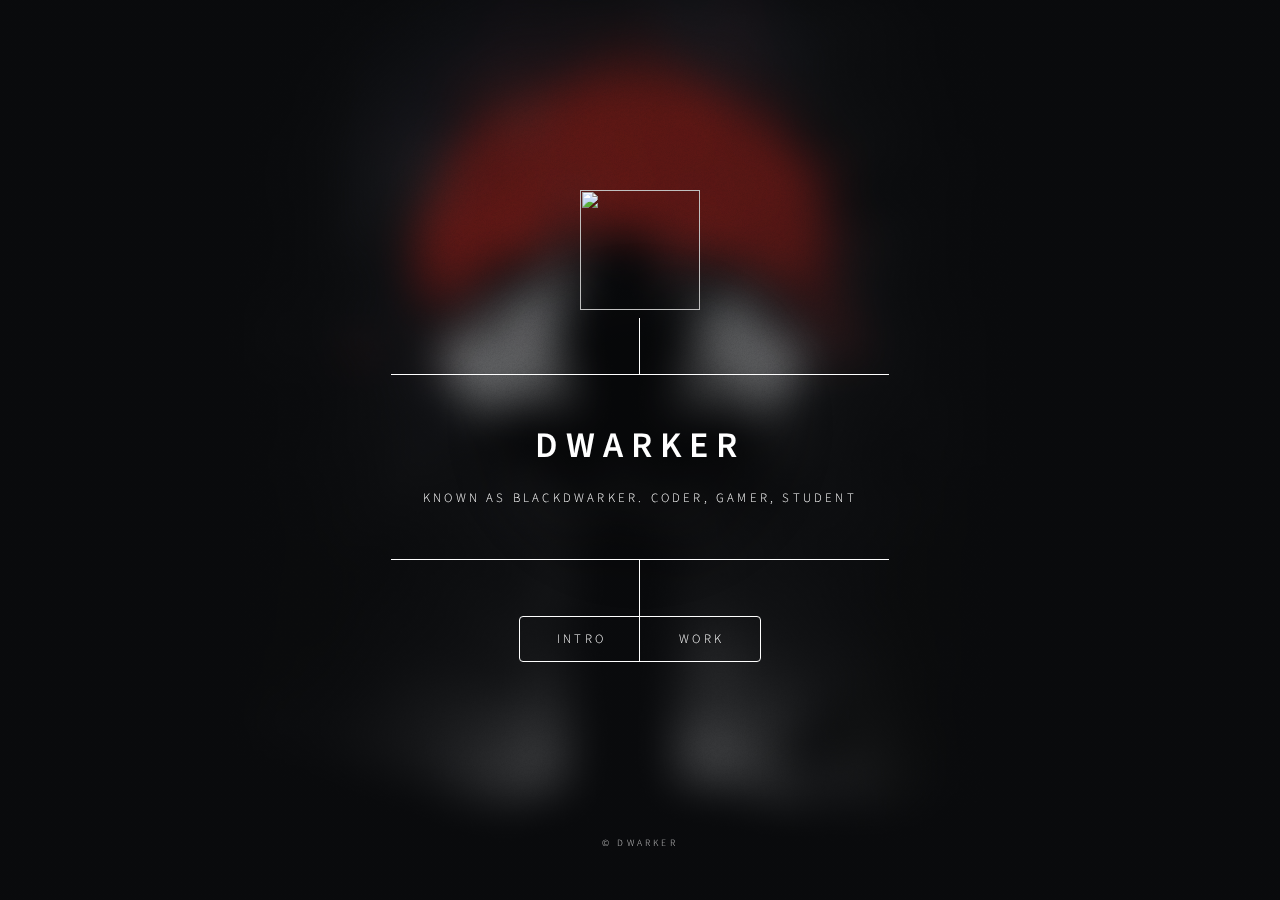
==== index.html @ 00e6f603 "init" ====
<!DOCTYPE HTML>
<!--
	Dimension by HTML5 UP
	html5up.net | @ajlkn
	Free for personal and commercial use under the CCA 3.0 license (html5up.net/license)
-->
<html>
	<head>
		<title>Dimension by HTML5 UP</title>
		<meta charset="utf-8" />
		<meta name="viewport" content="width=device-width, initial-scale=1, user-scalable=no" />
		<link rel="stylesheet" href="assets/css/main.css" />
		<noscript><link rel="stylesheet" href="assets/css/noscript.css" /></noscript>
	</head>
	<body class="is-preload">

		<!-- Wrapper -->
			<div id="wrapper">

				<!-- Header -->
					<header id="header">
						<div class="logo">
							<img src="images/logo.png" width="120"height="120">
						</div>
						<div class="content">
							<div class="inner">
								<h1>Dwarker</h1>
								<p>Known as BlackDwarker. Coder, Gamer, Student</p>
							</div>
						</div>
						<nav>
							<ul>
								<li><a href="#intro">Intro</a></li>
								<li><a href="#work">Work</a></li>
								<!--<li><a href="#elements">Elements</a></li>-->
							</ul>
						</nav>
					</header>

				<!-- Main -->
					<div id="main">

						<!-- Intro -->
							<article id="intro">
								<h2 class="major">Intro</h2>
								<p>Hello and welcome to my website, I am Dwarker, also known as BlackDwarker, I like to code and I like to do gaming. By the way, check out my <a href="#work">awesome work</a>.</p>
							</article>

						<!-- Work -->
							<article id="work">
								<h2 class="major">Work</h2>
								<p>You can find all of my projects at my <a href="https://github.com/bdwarker">github profile.</a></p>
							</article>

						<!-- Elements -->
							<article id="elements">
								<h2 class="major">Elements</h2>

								<section>
									<h3 class="major">Text</h3>
									<p>This is <b>bold</b> and this is <strong>strong</strong>. This is <i>italic</i> and this is <em>emphasized</em>.
									This is <sup>superscript</sup> text and this is <sub>subscript</sub> text.
									This is <u>underlined</u> and this is code: <code>for (;;) { ... }</code>. Finally, <a href="#">this is a link</a>.</p>
									<hr />
									<h2>Heading Level 2</h2>
									<h3>Heading Level 3</h3>
									<h4>Heading Level 4</h4>
									<h5>Heading Level 5</h5>
									<h6>Heading Level 6</h6>
									<hr />
									<h4>Blockquote</h4>
									<blockquote>Fringilla nisl. Donec accumsan interdum nisi, quis tincidunt felis sagittis eget tempus euismod. Vestibulum ante ipsum primis in faucibus vestibulum. Blandit adipiscing eu felis iaculis volutpat ac adipiscing accumsan faucibus. Vestibulum ante ipsum primis in faucibus lorem ipsum dolor sit amet nullam adipiscing eu felis.</blockquote>
									<h4>Preformatted</h4>
									<pre><code>i = 0;

while (!deck.isInOrder()) {
    print 'Iteration ' + i;
    deck.shuffle();
    i++;
}

print 'It took ' + i + ' iterations to sort the deck.';</code></pre>
								</section>

								<section>
									<h3 class="major">Lists</h3>

									<h4>Unordered</h4>
									<ul>
										<li>Dolor pulvinar etiam.</li>
										<li>Sagittis adipiscing.</li>
										<li>Felis enim feugiat.</li>
									</ul>

									<h4>Alternate</h4>
									<ul class="alt">
										<li>Dolor pulvinar etiam.</li>
										<li>Sagittis adipiscing.</li>
										<li>Felis enim feugiat.</li>
									</ul>

									<h4>Ordered</h4>
									<ol>
										<li>Dolor pulvinar etiam.</li>
										<li>Etiam vel felis viverra.</li>
										<li>Felis enim feugiat.</li>
										<li>Dolor pulvinar etiam.</li>
										<li>Etiam vel felis lorem.</li>
										<li>Felis enim et feugiat.</li>
									</ol>
									<h4>Icons</h4>
									<ul class="icons">
										<li><a href="#" class="icon brands fa-twitter"><span class="label">Twitter</span></a></li>
										<li><a href="#" class="icon brands fa-facebook-f"><span class="label">Facebook</span></a></li>
										<li><a href="#" class="icon brands fa-instagram"><span class="label">Instagram</span></a></li>
										<li><a href="#" class="icon brands fa-github"><span class="label">Github</span></a></li>
									</ul>

									<h4>Actions</h4>
									<ul class="actions">
										<li><a href="#" class="button primary">Default</a></li>
										<li><a href="#" class="button">Default</a></li>
									</ul>
									<ul class="actions stacked">
										<li><a href="#" class="button primary">Default</a></li>
										<li><a href="#" class="button">Default</a></li>
									</ul>
								</section>

								<section>
									<h3 class="major">Table</h3>
									<h4>Default</h4>
									<div class="table-wrapper">
										<table>
											<thead>
												<tr>
													<th>Name</th>
													<th>Description</th>
													<th>Price</th>
												</tr>
											</thead>
											<tbody>
												<tr>
													<td>Item One</td>
													<td>Ante turpis integer aliquet porttitor.</td>
													<td>29.99</td>
												</tr>
												<tr>
													<td>Item Two</td>
													<td>Vis ac commodo adipiscing arcu aliquet.</td>
													<td>19.99</td>
												</tr>
												<tr>
													<td>Item Three</td>
													<td> Morbi faucibus arcu accumsan lorem.</td>
													<td>29.99</td>
												</tr>
												<tr>
													<td>Item Four</td>
													<td>Vitae integer tempus condimentum.</td>
													<td>19.99</td>
												</tr>
												<tr>
													<td>Item Five</td>
													<td>Ante turpis integer aliquet porttitor.</td>
													<td>29.99</td>
												</tr>
											</tbody>
											<tfoot>
												<tr>
													<td colspan="2"></td>
													<td>100.00</td>
												</tr>
											</tfoot>
										</table>
									</div>

									<h4>Alternate</h4>
									<div class="table-wrapper">
										<table class="alt">
											<thead>
												<tr>
													<th>Name</th>
													<th>Description</th>
													<th>Price</th>
												</tr>
											</thead>
											<tbody>
												<tr>
													<td>Item One</td>
													<td>Ante turpis integer aliquet porttitor.</td>
													<td>29.99</td>
												</tr>
												<tr>
													<td>Item Two</td>
													<td>Vis ac commodo adipiscing arcu aliquet.</td>
													<td>19.99</td>
												</tr>
												<tr>
													<td>Item Three</td>
													<td> Morbi faucibus arcu accumsan lorem.</td>
													<td>29.99</td>
												</tr>
												<tr>
													<td>Item Four</td>
													<td>Vitae integer tempus condimentum.</td>
													<td>19.99</td>
												</tr>
												<tr>
													<td>Item Five</td>
													<td>Ante turpis integer aliquet porttitor.</td>
													<td>29.99</td>
												</tr>
											</tbody>
											<tfoot>
												<tr>
													<td colspan="2"></td>
													<td>100.00</td>
												</tr>
											</tfoot>
										</table>
									</div>
								</section>

								<section>
									<h3 class="major">Buttons</h3>
									<ul class="actions">
										<li><a href="#" class="button primary">Primary</a></li>
										<li><a href="#" class="button">Default</a></li>
									</ul>
									<ul class="actions">
										<li><a href="#" class="button">Default</a></li>
										<li><a href="#" class="button small">Small</a></li>
									</ul>
									<ul class="actions">
										<li><a href="#" class="button primary icon solid fa-download">Icon</a></li>
										<li><a href="#" class="button icon solid fa-download">Icon</a></li>
									</ul>
									<ul class="actions">
										<li><span class="button primary disabled">Disabled</span></li>
										<li><span class="button disabled">Disabled</span></li>
									</ul>
								</section>

								<section>
									<h3 class="major">Form</h3>
									<form method="post" action="#">
										<div class="fields">
											<div class="field half">
												<label for="demo-name">Name</label>
												<input type="text" name="demo-name" id="demo-name" value="" placeholder="Jane Doe" />
											</div>
											<div class="field half">
												<label for="demo-email">Email</label>
												<input type="email" name="demo-email" id="demo-email" value="" placeholder="jane@untitled.tld" />
											</div>
											<div class="field">
												<label for="demo-category">Category</label>
												<select name="demo-category" id="demo-category">
													<option value="">-</option>
													<option value="1">Manufacturing</option>
													<option value="1">Shipping</option>
													<option value="1">Administration</option>
													<option value="1">Human Resources</option>
												</select>
											</div>
											<div class="field half">
												<input type="radio" id="demo-priority-low" name="demo-priority" checked>
												<label for="demo-priority-low">Low</label>
											</div>
											<div class="field half">
												<input type="radio" id="demo-priority-high" name="demo-priority">
												<label for="demo-priority-high">High</label>
											</div>
											<div class="field half">
												<input type="checkbox" id="demo-copy" name="demo-copy">
												<label for="demo-copy">Email me a copy</label>
											</div>
											<div class="field half">
												<input type="checkbox" id="demo-human" name="demo-human" checked>
												<label for="demo-human">Not a robot</label>
											</div>
											<div class="field">
												<label for="demo-message">Message</label>
												<textarea name="demo-message" id="demo-message" placeholder="Enter your message" rows="6"></textarea>
											</div>
										</div>
										<ul class="actions">
											<li><input type="submit" value="Send Message" class="primary" /></li>
											<li><input type="reset" value="Reset" /></li>
										</ul>
									</form>
								</section>

							</article>

					</div>

				<!-- Footer -->
					<footer id="footer">
						<p class="copyright">&copy; Dwarker</p>
					</footer>

			</div>

		<!-- BG -->
			<div id="bg"></div>

		<!-- Scripts -->
			<script src="assets/js/jquery.min.js"></script>
			<script src="assets/js/browser.min.js"></script>
			<script src="assets/js/breakpoints.min.js"></script>
			<script src="assets/js/util.js"></script>
			<script src="assets/js/main.js"></script>

	</body>
</html>
---- assets/css/main.css ----
@import url(fontawesome-all.min.css);
@import url("https://fonts.googleapis.com/css?family=Source+Sans+Pro:300italic,600italic,300,600");

/*
	Dimension by HTML5 UP
	html5up.net | @ajlkn
	Free for personal and commercial use under the CCA 3.0 license (html5up.net/license)
*/

html, body, div, span, applet, object,
iframe, h1, h2, h3, h4, h5, h6, p, blockquote,
pre, a, abbr, acronym, address, big, cite,
code, del, dfn, em, img, ins, kbd, q, s, samp,
small, strike, strong, sub, sup, tt, var, b,
u, i, center, dl, dt, dd, ol, ul, li, fieldset,
form, label, legend, table, caption, tbody,
tfoot, thead, tr, th, td, article, aside,
canvas, details, embed, figure, figcaption,
footer, header, hgroup, menu, nav, output, ruby,
section, summary, time, mark, audio, video {
	margin: 0;
	padding: 0;
	border: 0;
	font-size: 100%;
	font: inherit;
	vertical-align: baseline;}

article, aside, details, figcaption, figure,
footer, header, hgroup, menu, nav, section {
	display: block;}

body {
	line-height: 1;
}

ol, ul {
	list-style: none;
}

blockquote, q {
	quotes: none;
}

	blockquote:before, blockquote:after, q:before, q:after {
		content: '';
		content: none;
	}

table {
	border-collapse: collapse;
	border-spacing: 0;
}

body {
	-webkit-text-size-adjust: none;
}

mark {
	background-color: transparent;
	color: inherit;
}

input::-moz-focus-inner {
	border: 0;
	padding: 0;
}

input, select, textarea {
	-moz-appearance: none;
	-webkit-appearance: none;
	-ms-appearance: none;
	appearance: none;
}

/* Basic */

	@-ms-viewport {
		width: device-width;
	}

	@media screen and (max-width: 480px) {

		html, body {
			min-width: 320px;
		}

	}

	html {
		box-sizing: border-box;
	}

	*, *:before, *:after {
		box-sizing: inherit;
	}

	body {
		background: #1b1f22;
	}

		body.is-preload *, body.is-preload *:before, body.is-preload *:after {
			-moz-animation: none !important;
			-webkit-animation: none !important;
			-ms-animation: none !important;
			animation: none !important;
			-moz-transition: none !important;
			-webkit-transition: none !important;
			-ms-transition: none !important;
			transition: none !important;
		}

/* Type */

	html {
		font-size: 16pt;
	}

		@media screen and (max-width: 1680px) {

			html {
				font-size: 12pt;
			}

		}

		@media screen and (max-width: 736px) {

			html {
				font-size: 11pt;
			}

		}

		@media screen and (max-width: 360px) {

			html {
				font-size: 10pt;
			}

		}

	body, input, select, textarea {
		color: #ffffff;
		font-family: "Source Sans Pro", sans-serif;
		font-weight: 300;
		font-size: 1rem;
		line-height: 1.65;
	}

	a {
		-moz-transition: color 0.2s ease-in-out, background-color 0.2s ease-in-out, border-bottom-color 0.2s ease-in-out;
		-webkit-transition: color 0.2s ease-in-out, background-color 0.2s ease-in-out, border-bottom-color 0.2s ease-in-out;
		-ms-transition: color 0.2s ease-in-out, background-color 0.2s ease-in-out, border-bottom-color 0.2s ease-in-out;
		transition: color 0.2s ease-in-out, background-color 0.2s ease-in-out, border-bottom-color 0.2s ease-in-out;
		border-bottom: dotted 1px rgba(255, 255, 255, 0.5);
		text-decoration: none;
		color: inherit;
	}

		a:hover {
			border-bottom-color: transparent;
		}

	strong, b {
		color: #ffffff;
		font-weight: 600;
	}

	em, i {
		font-style: italic;
	}

	p {
		margin: 0 0 2rem 0;
	}

	h1, h2, h3, h4, h5, h6 {
		color: #ffffff;
		font-weight: 600;
		line-height: 1.5;
		margin: 0 0 1rem 0;
		text-transform: uppercase;
		letter-spacing: 0.2rem;
	}

		h1 a, h2 a, h3 a, h4 a, h5 a, h6 a {
			color: inherit;
			text-decoration: none;
		}

		h1.major, h2.major, h3.major, h4.major, h5.major, h6.major {
			border-bottom: solid 1px #ffffff;
			width: -moz-max-content;
			width: -webkit-max-content;
			width: -ms-max-content;
			width: max-content;
			padding-bottom: 0.5rem;
			margin: 0 0 2rem 0;
		}

	h1 {
		font-size: 2.25rem;
		line-height: 1.3;
		letter-spacing: 0.5rem;
	}

	h2 {
		font-size: 1.5rem;
		line-height: 1.4;
		letter-spacing: 0.5rem;
	}

	h3 {
		font-size: 1rem;
	}

	h4 {
		font-size: 0.8rem;
	}

	h5 {
		font-size: 0.7rem;
	}

	h6 {
		font-size: 0.6rem;
	}

	@media screen and (max-width: 736px) {

		h1 {
			font-size: 1.75rem;
			line-height: 1.4;
		}

		h2 {
			font-size: 1.25em;
			line-height: 1.5;
		}

	}

	sub {
		font-size: 0.8rem;
		position: relative;
		top: 0.5rem;
	}

	sup {
		font-size: 0.8rem;
		position: relative;
		top: -0.5rem;
	}

	blockquote {
		border-left: solid 4px #ffffff;
		font-style: italic;
		margin: 0 0 2rem 0;
		padding: 0.5rem 0 0.5rem 2rem;
	}

	code {
		background: rgba(255, 255, 255, 0.075);
		border-radius: 4px;
		font-family: "Courier New", monospace;
		font-size: 0.9rem;
		margin: 0 0.25rem;
		padding: 0.25rem 0.65rem;
	}

	pre {
		-webkit-overflow-scrolling: touch;
		font-family: "Courier New", monospace;
		font-size: 0.9rem;
		margin: 0 0 2rem 0;
	}

		pre code {
			display: block;
			line-height: 1.75;
			padding: 1rem 1.5rem;
			overflow-x: auto;
		}

	hr {
		border: 0;
		border-bottom: solid 1px #ffffff;
		margin: 2.75rem 0;
	}

	.align-left {
		text-align: left;
	}

	.align-center {
		text-align: center;
	}

	.align-right {
		text-align: right;
	}

/* Form */

	form {
		margin: 0 0 2rem 0;
	}

		form > :last-child {
			margin-bottom: 0;
		}

		form > .fields {
			display: -moz-flex;
			display: -webkit-flex;
			display: -ms-flex;
			display: flex;
			-moz-flex-wrap: wrap;
			-webkit-flex-wrap: wrap;
			-ms-flex-wrap: wrap;
			flex-wrap: wrap;
			width: calc(100% + 3rem);
			margin: -1.5rem 0 2rem -1.5rem;
		}

			form > .fields > .field {
				-moz-flex-grow: 0;
				-webkit-flex-grow: 0;
				-ms-flex-grow: 0;
				flex-grow: 0;
				-moz-flex-shrink: 0;
				-webkit-flex-shrink: 0;
				-ms-flex-shrink: 0;
				flex-shrink: 0;
				padding: 1.5rem 0 0 1.5rem;
				width: calc(100% - 1.5rem);
			}

				form > .fields > .field.half {
					width: calc(50% - 0.75rem);
				}

				form > .fields > .field.third {
					width: calc(100%/3 - 0.5rem);
				}

				form > .fields > .field.quarter {
					width: calc(25% - 0.375rem);
				}

		@media screen and (max-width: 480px) {

			form > .fields {
				width: calc(100% + 3rem);
				margin: -1.5rem 0 2rem -1.5rem;
			}

				form > .fields > .field {
					padding: 1.5rem 0 0 1.5rem;
					width: calc(100% - 1.5rem);
				}

					form > .fields > .field.half {
						width: calc(100% - 1.5rem);
					}

					form > .fields > .field.third {
						width: calc(100% - 1.5rem);
					}

					form > .fields > .field.quarter {
						width: calc(100% - 1.5rem);
					}

		}

	label {
		color: #ffffff;
		display: block;
		font-size: 0.8rem;
		font-weight: 300;
		letter-spacing: 0.2rem;
		line-height: 1.5;
		margin: 0 0 1rem 0;
		text-transform: uppercase;
	}

	input[type="text"],
	input[type="password"],
	input[type="email"],
	input[type="tel"],
	select,
	textarea {
		-moz-appearance: none;
		-webkit-appearance: none;
		-ms-appearance: none;
		appearance: none;
		-moz-transition: border-color 0.2s ease-in-out, box-shadow 0.2s ease-in-out, background-color 0.2s ease-in-out;
		-webkit-transition: border-color 0.2s ease-in-out, box-shadow 0.2s ease-in-out, background-color 0.2s ease-in-out;
		-ms-transition: border-color 0.2s ease-in-out, box-shadow 0.2s ease-in-out, background-color 0.2s ease-in-out;
		transition: border-color 0.2s ease-in-out, box-shadow 0.2s ease-in-out, background-color 0.2s ease-in-out;
		background-color: transparent;
		border-radius: 4px;
		border: solid 1px #ffffff;
		color: inherit;
		display: block;
		outline: 0;
		padding: 0 1rem;
		text-decoration: none;
		width: 100%;
	}

		input[type="text"]:invalid,
		input[type="password"]:invalid,
		input[type="email"]:invalid,
		input[type="tel"]:invalid,
		select:invalid,
		textarea:invalid {
			box-shadow: none;
		}

		input[type="text"]:focus,
		input[type="password"]:focus,
		input[type="email"]:focus,
		input[type="tel"]:focus,
		select:focus,
		textarea:focus {
			background: rgba(255, 255, 255, 0.075);
			border-color: #ffffff;
			box-shadow: 0 0 0 1px #ffffff;
		}

	select {
		background-image: url("data:image/svg+xml;charset=utf8,%3Csvg xmlns='http://www.w3.org/2000/svg' width='40' height='40' preserveAspectRatio='none' viewBox='0 0 40 40'%3E%3Cpath d='M9.4,12.3l10.4,10.4l10.4-10.4c0.2-0.2,0.5-0.4,0.9-0.4c0.3,0,0.6,0.1,0.9,0.4l3.3,3.3c0.2,0.2,0.4,0.5,0.4,0.9 c0,0.4-0.1,0.6-0.4,0.9L20.7,31.9c-0.2,0.2-0.5,0.4-0.9,0.4c-0.3,0-0.6-0.1-0.9-0.4L4.3,17.3c-0.2-0.2-0.4-0.5-0.4-0.9 c0-0.4,0.1-0.6,0.4-0.9l3.3-3.3c0.2-0.2,0.5-0.4,0.9-0.4S9.1,12.1,9.4,12.3z' fill='%23ffffff' /%3E%3C/svg%3E");
		background-size: 1.25rem;
		background-repeat: no-repeat;
		background-position: calc(100% - 1rem) center;
		height: 2.75rem;
		padding-right: 2.75rem;
		text-overflow: ellipsis;
	}

		select option {
			color: #ffffff;
			background: #1b1f22;
		}

		select:focus::-ms-value {
			background-color: transparent;
		}

		select::-ms-expand {
			display: none;
		}

	input[type="text"],
	input[type="password"],
	input[type="email"],
	select {
		height: 2.75rem;
	}

	textarea {
		padding: 0.75rem 1rem;
	}

	input[type="checkbox"],
	input[type="radio"] {
		-moz-appearance: none;
		-webkit-appearance: none;
		-ms-appearance: none;
		appearance: none;
		display: block;
		float: left;
		margin-right: -2rem;
		opacity: 0;
		width: 1rem;
		z-index: -1;
	}

		input[type="checkbox"] + label,
		input[type="radio"] + label {
			text-decoration: none;
			-moz-user-select: none;
			-webkit-user-select: none;
			-ms-user-select: none;
			user-select: none;
			color: #ffffff;
			cursor: pointer;
			display: inline-block;
			font-size: 0.8rem;
			font-weight: 300;
			margin: 0 0 0.5rem 0;
			padding-left: 2.65rem;
			padding-right: 0.75rem;
			position: relative;
		}

			input[type="checkbox"] + label:before,
			input[type="radio"] + label:before {
				-moz-osx-font-smoothing: grayscale;
				-webkit-font-smoothing: antialiased;
				display: inline-block;
				font-style: normal;
				font-variant: normal;
				text-rendering: auto;
				line-height: 1;
				text-transform: none !important;
				font-family: 'Font Awesome 5 Free';
				font-weight: 900;
			}

			input[type="checkbox"] + label:before,
			input[type="radio"] + label:before {
				-moz-transition: border-color 0.2s ease-in-out, box-shadow 0.2s ease-in-out, background-color 0.2s ease-in-out;
				-webkit-transition: border-color 0.2s ease-in-out, box-shadow 0.2s ease-in-out, background-color 0.2s ease-in-out;
				-ms-transition: border-color 0.2s ease-in-out, box-shadow 0.2s ease-in-out, background-color 0.2s ease-in-out;
				transition: border-color 0.2s ease-in-out, box-shadow 0.2s ease-in-out, background-color 0.2s ease-in-out;
				border-radius: 4px;
				border: solid 1px #ffffff;
				content: '';
				display: inline-block;
				height: 1.65rem;
				left: 0;
				line-height: 1.65rem;
				position: absolute;
				text-align: center;
				top: -0.15rem;
				width: 1.65rem;
			}

		input[type="checkbox"]:checked + label:before,
		input[type="radio"]:checked + label:before {
			background: #ffffff !important;
			border-color: #ffffff !important;
			color: #1b1f22;
			content: '\f00c';
		}

		input[type="checkbox"]:focus + label:before,
		input[type="radio"]:focus + label:before {
			background: rgba(255, 255, 255, 0.075);
			border-color: #ffffff;
			box-shadow: 0 0 0 1px #ffffff;
		}

	input[type="checkbox"] + label:before {
		border-radius: 4px;
	}

	input[type="radio"] + label:before {
		border-radius: 100%;
	}

	::-webkit-input-placeholder {
		color: rgba(255, 255, 255, 0.5) !important;
		opacity: 1.0;
	}

	:-moz-placeholder {
		color: rgba(255, 255, 255, 0.5) !important;
		opacity: 1.0;
	}

	::-moz-placeholder {
		color: rgba(255, 255, 255, 0.5) !important;
		opacity: 1.0;
	}

	:-ms-input-placeholder {
		color: rgba(255, 255, 255, 0.5) !important;
		opacity: 1.0;
	}

	.formerize-placeholder {
		color: rgba(255, 255, 255, 0.5) !important;
		opacity: 1.0;
	}

/* Box */

	.box {
		border-radius: 4px;
		border: solid 1px #ffffff;
		margin-bottom: 2rem;
		padding: 1.5em;
	}

		.box > :last-child,
		.box > :last-child > :last-child,
		.box > :last-child > :last-child > :last-child {
			margin-bottom: 0;
		}

		.box.alt {
			border: 0;
			border-radius: 0;
			padding: 0;
		}

/* Icon */

	.icon {
		text-decoration: none;
		border-bottom: none;
		position: relative;
	}

		.icon:before {
			-moz-osx-font-smoothing: grayscale;
			-webkit-font-smoothing: antialiased;
			display: inline-block;
			font-style: normal;
			font-variant: normal;
			text-rendering: auto;
			line-height: 1;
			text-transform: none !important;
			font-family: 'Font Awesome 5 Free';
			font-weight: 400;
		}

		.icon > .label {
			display: none;
		}

		.icon:before {
			line-height: inherit;
		}

		.icon.solid:before {
			font-weight: 900;
		}

		.icon.brands:before {
			font-family: 'Font Awesome 5 Brands';
		}

/* Image */

	.image {
		border-radius: 4px;
		border: 0;
		display: inline-block;
		position: relative;
	}

		.image:before {
			pointer-events: none;
			background-image: url("../../images/overlay.png");
			background-color: rgba(19, 21, 25, 0.5);
			border-radius: 4px;
			content: '';
			display: block;
			height: 100%;
			left: 0;
			opacity: 0.5;
			position: absolute;
			top: 0;
			width: 100%;
		}

		.image img {
			border-radius: 4px;
			display: block;
		}

		.image.left, .image.right {
			max-width: 40%;
		}

			.image.left img, .image.right img {
				width: 100%;
			}

		.image.left {
			float: left;
			padding: 0 1.5em 1em 0;
			top: 0.25em;
		}

		.image.right {
			float: right;
			padding: 0 0 1em 1.5em;
			top: 0.25em;
		}

		.image.fit {
			display: block;
			margin: 0 0 2rem 0;
			width: 100%;
		}

			.image.fit img {
				width: 100%;
			}

		.image.main {
			display: block;
			margin: 2.5rem 0;
			width: 100%;
		}

			.image.main img {
				width: 100%;
			}

		@media screen and (max-width: 736px) {

			.image.main {
				margin: 2rem 0;
			}

		}

		@media screen and (max-width: 480px) {

			.image.main {
				margin: 1.5rem 0;
			}

		}

/* List */

	ol {
		list-style: decimal;
		margin: 0 0 2rem 0;
		padding-left: 1.25em;
	}

		ol li {
			padding-left: 0.25em;
		}

	ul {
		list-style: disc;
		margin: 0 0 2rem 0;
		padding-left: 1em;
	}

		ul li {
			padding-left: 0.5em;
		}

		ul.alt {
			list-style: none;
			padding-left: 0;
		}

			ul.alt li {
				border-top: solid 1px #ffffff;
				padding: 0.5em 0;
			}

				ul.alt li:first-child {
					border-top: 0;
					padding-top: 0;
				}

	dl {
		margin: 0 0 2rem 0;
	}

		dl dt {
			display: block;
			font-weight: 600;
			margin: 0 0 1rem 0;
		}

		dl dd {
			margin-left: 2rem;
		}

/* Actions */

	ul.actions {
		display: -moz-flex;
		display: -webkit-flex;
		display: -ms-flex;
		display: flex;
		cursor: default;
		list-style: none;
		margin-left: -1rem;
		padding-left: 0;
	}

		ul.actions li {
			padding: 0 0 0 1rem;
			vertical-align: middle;
		}

		ul.actions.special {
			-moz-justify-content: center;
			-webkit-justify-content: center;
			-ms-justify-content: center;
			justify-content: center;
			width: 100%;
			margin-left: 0;
		}

			ul.actions.special li:first-child {
				padding-left: 0;
			}

		ul.actions.stacked {
			-moz-flex-direction: column;
			-webkit-flex-direction: column;
			-ms-flex-direction: column;
			flex-direction: column;
			margin-left: 0;
		}

			ul.actions.stacked li {
				padding: 1.3rem 0 0 0;
			}

				ul.actions.stacked li:first-child {
					padding-top: 0;
				}

		ul.actions.fit {
			width: calc(100% + 1rem);
		}

			ul.actions.fit li {
				-moz-flex-grow: 1;
				-webkit-flex-grow: 1;
				-ms-flex-grow: 1;
				flex-grow: 1;
				-moz-flex-shrink: 1;
				-webkit-flex-shrink: 1;
				-ms-flex-shrink: 1;
				flex-shrink: 1;
				width: 100%;
			}

				ul.actions.fit li > * {
					width: 100%;
				}

			ul.actions.fit.stacked {
				width: 100%;
			}

		@media screen and (max-width: 480px) {

			ul.actions:not(.fixed) {
				-moz-flex-direction: column;
				-webkit-flex-direction: column;
				-ms-flex-direction: column;
				flex-direction: column;
				margin-left: 0;
				width: 100% !important;
			}

				ul.actions:not(.fixed) li {
					-moz-flex-grow: 1;
					-webkit-flex-grow: 1;
					-ms-flex-grow: 1;
					flex-grow: 1;
					-moz-flex-shrink: 1;
					-webkit-flex-shrink: 1;
					-ms-flex-shrink: 1;
					flex-shrink: 1;
					padding: 1rem 0 0 0;
					text-align: center;
					width: 100%;
				}

					ul.actions:not(.fixed) li > * {
						width: 100%;
					}

					ul.actions:not(.fixed) li:first-child {
						padding-top: 0;
					}

					ul.actions:not(.fixed) li input[type="submit"],
					ul.actions:not(.fixed) li input[type="reset"],
					ul.actions:not(.fixed) li input[type="button"],
					ul.actions:not(.fixed) li button,
					ul.actions:not(.fixed) li .button {
						width: 100%;
					}

						ul.actions:not(.fixed) li input[type="submit"].icon:before,
						ul.actions:not(.fixed) li input[type="reset"].icon:before,
						ul.actions:not(.fixed) li input[type="button"].icon:before,
						ul.actions:not(.fixed) li button.icon:before,
						ul.actions:not(.fixed) li .button.icon:before {
							margin-left: -0.5em;
						}

		}

/* Icons */

	ul.icons {
		cursor: default;
		list-style: none;
		padding-left: 0;
	}

		ul.icons li {
			display: inline-block;
			padding: 0 0.75em 0 0;
		}

			ul.icons li:last-child {
				padding-right: 0;
			}

			ul.icons li a {
				border-radius: 100%;
				box-shadow: inset 0 0 0 1px #ffffff;
				display: inline-block;
				height: 2.25rem;
				line-height: 2.25rem;
				text-align: center;
				width: 2.25rem;
			}

				ul.icons li a:hover {
					background-color: rgba(255, 255, 255, 0.075);
				}

				ul.icons li a:active {
					background-color: rgba(255, 255, 255, 0.175);
				}

/* Table */

	.table-wrapper {
		-webkit-overflow-scrolling: touch;
		overflow-x: auto;
	}

	table {
		margin: 0 0 2rem 0;
		width: 100%;
	}

		table tbody tr {
			border: solid 1px #ffffff;
			border-left: 0;
			border-right: 0;
		}

			table tbody tr:nth-child(2n + 1) {
				background-color: rgba(255, 255, 255, 0.075);
			}

		table td {
			padding: 0.75em 0.75em;
		}

		table th {
			color: #ffffff;
			font-size: 0.9em;
			font-weight: 600;
			padding: 0 0.75em 0.75em 0.75em;
			text-align: left;
		}

		table thead {
			border-bottom: solid 2px #ffffff;
		}

		table tfoot {
			border-top: solid 2px #ffffff;
		}

		table.alt {
			border-collapse: separate;
		}

			table.alt tbody tr td {
				border: solid 1px #ffffff;
				border-left-width: 0;
				border-top-width: 0;
			}

				table.alt tbody tr td:first-child {
					border-left-width: 1px;
				}

			table.alt tbody tr:first-child td {
				border-top-width: 1px;
			}

			table.alt thead {
				border-bottom: 0;
			}

			table.alt tfoot {
				border-top: 0;
			}

/* Button */

	input[type="submit"],
	input[type="reset"],
	input[type="button"],
	button,
	.button {
		-moz-appearance: none;
		-webkit-appearance: none;
		-ms-appearance: none;
		appearance: none;
		-moz-transition: background-color 0.2s ease-in-out, color 0.2s ease-in-out;
		-webkit-transition: background-color 0.2s ease-in-out, color 0.2s ease-in-out;
		-ms-transition: background-color 0.2s ease-in-out, color 0.2s ease-in-out;
		transition: background-color 0.2s ease-in-out, color 0.2s ease-in-out;
		background-color: transparent;
		border-radius: 4px;
		border: 0;
		box-shadow: inset 0 0 0 1px #ffffff;
		color: #ffffff !important;
		cursor: pointer;
		display: inline-block;
		font-size: 0.8rem;
		font-weight: 300;
		height: 2.75rem;
		letter-spacing: 0.2rem;
		line-height: 2.75rem;
		outline: 0;
		padding: 0 1.25rem 0 1.35rem;
		text-align: center;
		text-decoration: none;
		text-transform: uppercase;
		white-space: nowrap;
	}

		input[type="submit"]:hover,
		input[type="reset"]:hover,
		input[type="button"]:hover,
		button:hover,
		.button:hover {
			background-color: rgba(255, 255, 255, 0.075);
		}

		input[type="submit"]:active,
		input[type="reset"]:active,
		input[type="button"]:active,
		button:active,
		.button:active {
			background-color: rgba(255, 255, 255, 0.175);
		}

		input[type="submit"].icon:before,
		input[type="reset"].icon:before,
		input[type="button"].icon:before,
		button.icon:before,
		.button.icon:before {
			margin-right: 0.5em;
		}

		input[type="submit"].fit,
		input[type="reset"].fit,
		input[type="button"].fit,
		button.fit,
		.button.fit {
			width: 100%;
		}

		input[type="submit"].small,
		input[type="reset"].small,
		input[type="button"].small,
		button.small,
		.button.small {
			font-size: 0.6rem;
			height: 2.0625rem;
			line-height: 2.0625rem;
		}

		input[type="submit"].primary,
		input[type="reset"].primary,
		input[type="button"].primary,
		button.primary,
		.button.primary {
			background-color: #ffffff;
			color: #1b1f22 !important;
			font-weight: 600;
		}

		input[type="submit"].disabled, input[type="submit"]:disabled,
		input[type="reset"].disabled,
		input[type="reset"]:disabled,
		input[type="button"].disabled,
		input[type="button"]:disabled,
		button.disabled,
		button:disabled,
		.button.disabled,
		.button:disabled {
			pointer-events: none;
			cursor: default;
			opacity: 0.25;
		}

	input[type="submit"],
	input[type="reset"],
	input[type="button"],
	button {
		line-height: calc(2.75rem - 2px);
	}

/* BG */

	#bg {
		-moz-transform: scale(1.0);
		-webkit-transform: scale(1.0);
		-ms-transform: scale(1.0);
		transform: scale(1.0);
		-webkit-backface-visibility: hidden;
		position: fixed;
		top: 0;
		left: 0;
		width: 100%;
		height: 100vh;
		z-index: 1;
	}

		#bg:before, #bg:after {
			content: '';
			display: block;
			position: absolute;
			top: 0;
			left: 0;
			width: 100%;
			height: 100%;
		}

		#bg:before {
			-moz-transition: background-color 2.5s ease-in-out;
			-webkit-transition: background-color 2.5s ease-in-out;
			-ms-transition: background-color 2.5s ease-in-out;
			transition: background-color 2.5s ease-in-out;
			-moz-transition-delay: 0.75s;
			-webkit-transition-delay: 0.75s;
			-ms-transition-delay: 0.75s;
			transition-delay: 0.75s;
			background-image: linear-gradient(to top, rgba(19, 21, 25, 0.5), rgba(19, 21, 25, 0.5)), url("../../images/overlay.png");
			background-size: auto,
 256px 256px;
			background-position: center,
 center;
			background-repeat: no-repeat,
 repeat;
			z-index: 2;
		}

		#bg:after {
			-moz-transform: scale(1.125);
			-webkit-transform: scale(1.125);
			-ms-transform: scale(1.125);
			transform: scale(1.125);
			-moz-transition: -moz-transform 0.325s ease-in-out, -moz-filter 0.325s ease-in-out;
			-webkit-transition: -webkit-transform 0.325s ease-in-out, -webkit-filter 0.325s ease-in-out;
			-ms-transition: -ms-transform 0.325s ease-in-out, -ms-filter 0.325s ease-in-out;
			transition: transform 0.325s ease-in-out, filter 0.325s ease-in-out;
			background-image: url("../../images/bg.jpg");
			background-position: center;
			background-size: cover;
			background-repeat: no-repeat;
			z-index: 1;
		}

		body.is-article-visible #bg:after {
			-moz-transform: scale(1.0825);
			-webkit-transform: scale(1.0825);
			-ms-transform: scale(1.0825);
			transform: scale(1.0825);
			-moz-filter: blur(0.2rem);
			-webkit-filter: blur(0.2rem);
			-ms-filter: blur(0.2rem);
			filter: blur(0.2rem);
		}

		body.is-preload #bg:before {
			background-color: #000000;
		}

/* Wrapper */

	#wrapper {
		display: -moz-flex;
		display: -webkit-flex;
		display: -ms-flex;
		display: flex;
		-moz-flex-direction: column;
		-webkit-flex-direction: column;
		-ms-flex-direction: column;
		flex-direction: column;
		-moz-align-items: center;
		-webkit-align-items: center;
		-ms-align-items: center;
		align-items: center;
		-moz-justify-content: space-between;
		-webkit-justify-content: space-between;
		-ms-justify-content: space-between;
		justify-content: space-between;
		position: relative;
		min-height: 100vh;
		width: 100%;
		padding: 4rem 2rem;
		z-index: 3;
	}

		#wrapper:before {
			content: '';
			display: block;
		}

		@media screen and (max-width: 1680px) {

			#wrapper {
				padding: 3rem 2rem;
			}

		}

		@media screen and (max-width: 736px) {

			#wrapper {
				padding: 2rem 1rem;
			}

		}

		@media screen and (max-width: 480px) {

			#wrapper {
				padding: 1rem;
			}

		}

/* Header */

	#header {
		display: -moz-flex;
		display: -webkit-flex;
		display: -ms-flex;
		display: flex;
		-moz-flex-direction: column;
		-webkit-flex-direction: column;
		-ms-flex-direction: column;
		flex-direction: column;
		-moz-align-items: center;
		-webkit-align-items: center;
		-ms-align-items: center;
		align-items: center;
		-moz-transition: -moz-transform 0.325s ease-in-out, -moz-filter 0.325s ease-in-out, opacity 0.325s ease-in-out;
		-webkit-transition: -webkit-transform 0.325s ease-in-out, -webkit-filter 0.325s ease-in-out, opacity 0.325s ease-in-out;
		-ms-transition: -ms-transform 0.325s ease-in-out, -ms-filter 0.325s ease-in-out, opacity 0.325s ease-in-out;
		transition: transform 0.325s ease-in-out, filter 0.325s ease-in-out, opacity 0.325s ease-in-out;
		background-image: -moz-radial-gradient(rgba(0, 0, 0, 0.25) 25%, rgba(0, 0, 0, 0) 55%);
		background-image: -webkit-radial-gradient(rgba(0, 0, 0, 0.25) 25%, rgba(0, 0, 0, 0) 55%);
		background-image: -ms-radial-gradient(rgba(0, 0, 0, 0.25) 25%, rgba(0, 0, 0, 0) 55%);
		background-image: radial-gradient(rgba(0, 0, 0, 0.25) 25%, rgba(0, 0, 0, 0) 55%);
		max-width: 100%;
		text-align: center;
	}

		#header > * {
			-moz-transition: opacity 0.325s ease-in-out;
			-webkit-transition: opacity 0.325s ease-in-out;
			-ms-transition: opacity 0.325s ease-in-out;
			transition: opacity 0.325s ease-in-out;
			position: relative;
			margin-top: 3.5rem;
		}

			#header > *:before {
				content: '';
				display: block;
				position: absolute;
				top: calc(-3.5rem - 1px);
				left: calc(50% - 1px);
				width: 1px;
				height: calc(3.5rem + 1px);
				background: #ffffff;
			}

		#header > :first-child {
			margin-top: 0;
		}

			#header > :first-child:before {
				display: none;
			}

		/* #header .logo {
			width: 5.5rem;
			height: 5.5rem;
			line-height: 5.5rem;
			border: solid 1px #ffffff;
			border-radius: 100%;
		}

			#header .logo .icon:before {
				font-size: 2rem;
			} */

		#header .content {
			border-style: solid;
			border-color: #ffffff;
			border-top-width: 1px;
			border-bottom-width: 1px;
			max-width: 100%;
		}

			#header .content .inner {
				-moz-transition: max-height 0.75s ease, padding 0.75s ease, opacity 0.325s ease-in-out;
				-webkit-transition: max-height 0.75s ease, padding 0.75s ease, opacity 0.325s ease-in-out;
				-ms-transition: max-height 0.75s ease, padding 0.75s ease, opacity 0.325s ease-in-out;
				transition: max-height 0.75s ease, padding 0.75s ease, opacity 0.325s ease-in-out;
				-moz-transition-delay: 0.25s;
				-webkit-transition-delay: 0.25s;
				-ms-transition-delay: 0.25s;
				transition-delay: 0.25s;
				padding: 3rem 2rem;
				max-height: 40rem;
				overflow: hidden;
			}

				#header .content .inner > :last-child {
					margin-bottom: 0;
				}

			#header .content p {
				text-transform: uppercase;
				letter-spacing: 0.2rem;
				font-size: 0.8rem;
				line-height: 2;
			}

		#header nav ul {
			display: -moz-flex;
			display: -webkit-flex;
			display: -ms-flex;
			display: flex;
			margin-bottom: 0;
			list-style: none;
			padding-left: 0;
			border: solid 1px #ffffff;
			border-radius: 4px;
		}

			#header nav ul li {
				padding-left: 0;
				border-left: solid 1px #ffffff;
			}

				#header nav ul li:first-child {
					border-left: 0;
				}

				#header nav ul li a {
					display: block;
					min-width: 7.5rem;
					height: 2.75rem;
					line-height: 2.75rem;
					padding: 0 1.25rem 0 1.45rem;
					text-transform: uppercase;
					letter-spacing: 0.2rem;
					font-size: 0.8rem;
					border-bottom: 0;
				}

					#header nav ul li a:hover {
						background-color: rgba(255, 255, 255, 0.075);
					}

					#header nav ul li a:active {
						background-color: rgba(255, 255, 255, 0.175);
					}

		#header nav.use-middle:after {
			content: '';
			display: block;
			position: absolute;
			top: 0;
			left: calc(50% - 1px);
			width: 1px;
			height: 100%;
			background: #ffffff;
		}

		#header nav.use-middle ul li.is-middle {
			border-left: 0;
		}

		body.is-article-visible #header {
			-moz-transform: scale(0.95);
			-webkit-transform: scale(0.95);
			-ms-transform: scale(0.95);
			transform: scale(0.95);
			-moz-filter: blur(0.1rem);
			-webkit-filter: blur(0.1rem);
			-ms-filter: blur(0.1rem);
			filter: blur(0.1rem);
			opacity: 0;
		}

		body.is-preload #header {
			-moz-filter: blur(0.125rem);
			-webkit-filter: blur(0.125rem);
			-ms-filter: blur(0.125rem);
			filter: blur(0.125rem);
		}

			body.is-preload #header > * {
				opacity: 0;
			}

			body.is-preload #header .content .inner {
				max-height: 0;
				padding-top: 0;
				padding-bottom: 0;
				opacity: 0;
			}

		@media screen and (max-width: 980px) {

			#header .content p br {
				display: none;
			}

		}

		@media screen and (max-width: 736px) {

			#header > * {
				margin-top: 2rem;
			}

				#header > *:before {
					top: calc(-2rem - 1px);
					height: calc(2rem + 1px);
				}

			#header .logo {
				width: 4.75rem;
				height: 4.75rem;
				line-height: 4.75rem;
			}

				#header .logo .icon:before {
					font-size: 1.75rem;
				}

			#header .content .inner {
				padding: 2.5rem 1rem;
			}

			#header .content p {
				line-height: 1.875;
			}

		}

		@media screen and (max-width: 480px) {

			#header {
				padding: 1.5rem 0;
			}

				#header .content .inner {
					padding: 2.5rem 0;
				}

				#header nav ul {
					-moz-flex-direction: column;
					-webkit-flex-direction: column;
					-ms-flex-direction: column;
					flex-direction: column;
					min-width: 10rem;
					max-width: 100%;
				}

					#header nav ul li {
						border-left: 0;
						border-top: solid 1px #ffffff;
					}

						#header nav ul li:first-child {
							border-top: 0;
						}

						#header nav ul li a {
							height: 3rem;
							line-height: 3rem;
							min-width: 0;
							width: 100%;
						}

				#header nav.use-middle:after {
					display: none;
				}

		}

/* Main */

	#main {
		-moz-flex-grow: 1;
		-webkit-flex-grow: 1;
		-ms-flex-grow: 1;
		flex-grow: 1;
		-moz-flex-shrink: 1;
		-webkit-flex-shrink: 1;
		-ms-flex-shrink: 1;
		flex-shrink: 1;
		display: -moz-flex;
		display: -webkit-flex;
		display: -ms-flex;
		display: flex;
		-moz-align-items: center;
		-webkit-align-items: center;
		-ms-align-items: center;
		align-items: center;
		-moz-justify-content: center;
		-webkit-justify-content: center;
		-ms-justify-content: center;
		justify-content: center;
		-moz-flex-direction: column;
		-webkit-flex-direction: column;
		-ms-flex-direction: column;
		flex-direction: column;
		position: relative;
		max-width: 100%;
		z-index: 3;
	}

		#main article {
			-moz-transform: translateY(0.25rem);
			-webkit-transform: translateY(0.25rem);
			-ms-transform: translateY(0.25rem);
			transform: translateY(0.25rem);
			-moz-transition: opacity 0.325s ease-in-out, -moz-transform 0.325s ease-in-out;
			-webkit-transition: opacity 0.325s ease-in-out, -webkit-transform 0.325s ease-in-out;
			-ms-transition: opacity 0.325s ease-in-out, -ms-transform 0.325s ease-in-out;
			transition: opacity 0.325s ease-in-out, transform 0.325s ease-in-out;
			padding: 4.5rem 2.5rem 1.5rem 2.5rem ;
			position: relative;
			width: 40rem;
			max-width: 100%;
			background-color: rgba(27, 31, 34, 0.85);
			border-radius: 4px;
			opacity: 0;
		}

			#main article.active {
				-moz-transform: translateY(0);
				-webkit-transform: translateY(0);
				-ms-transform: translateY(0);
				transform: translateY(0);
				opacity: 1;
			}

			#main article .close {
				display: block;
				position: absolute;
				top: 0;
				right: 0;
				width: 4rem;
				height: 4rem;
				cursor: pointer;
				text-indent: 4rem;
				overflow: hidden;
				white-space: nowrap;
			}

				#main article .close:before {
					-moz-transition: background-color 0.2s ease-in-out;
					-webkit-transition: background-color 0.2s ease-in-out;
					-ms-transition: background-color 0.2s ease-in-out;
					transition: background-color 0.2s ease-in-out;
					content: '';
					display: block;
					position: absolute;
					top: 0.75rem;
					left: 0.75rem;
					width: 2.5rem;
					height: 2.5rem;
					border-radius: 100%;
					background-position: center;
					background-image: url("data:image/svg+xml;charset=utf8,%3Csvg xmlns='http://www.w3.org/2000/svg' xmlns:xlink='http://www.w3.org/1999/xlink' width='20px' height='20px' viewBox='0 0 20 20' zoomAndPan='disable'%3E%3Cstyle%3Eline %7B stroke: %23ffffff%3B stroke-width: 1%3B %7D%3C/style%3E%3Cline x1='2' y1='2' x2='18' y2='18' /%3E%3Cline x1='18' y1='2' x2='2' y2='18' /%3E%3C/svg%3E");
					background-size: 20px 20px;
					background-repeat: no-repeat;
				}

				#main article .close:hover:before {
					background-color: rgba(255, 255, 255, 0.075);
				}

				#main article .close:active:before {
					background-color: rgba(255, 255, 255, 0.175);
				}

		@media screen and (max-width: 736px) {

			#main article {
				padding: 3.5rem 2rem 0.5rem 2rem ;
			}

				#main article .close:before {
					top: 0.875rem;
					left: 0.875rem;
					width: 2.25rem;
					height: 2.25rem;
					background-size: 14px 14px;
				}

		}

		@media screen and (max-width: 480px) {

			#main article {
				padding: 3rem 1.5rem 0.5rem 1.5rem ;
			}

		}

/* Footer */

	#footer {
		-moz-transition: -moz-transform 0.325s ease-in-out, -moz-filter 0.325s ease-in-out, opacity 0.325s ease-in-out;
		-webkit-transition: -webkit-transform 0.325s ease-in-out, -webkit-filter 0.325s ease-in-out, opacity 0.325s ease-in-out;
		-ms-transition: -ms-transform 0.325s ease-in-out, -ms-filter 0.325s ease-in-out, opacity 0.325s ease-in-out;
		transition: transform 0.325s ease-in-out, filter 0.325s ease-in-out, opacity 0.325s ease-in-out;
		width: 100%;
		max-width: 100%;
		margin-top: 2rem;
		text-align: center;
	}

		#footer .copyright {
			letter-spacing: 0.2rem;
			font-size: 0.6rem;
			opacity: 0.75;
			margin-bottom: 0;
			text-transform: uppercase;
		}

		body.is-article-visible #footer {
			-moz-transform: scale(0.95);
			-webkit-transform: scale(0.95);
			-ms-transform: scale(0.95);
			transform: scale(0.95);
			-moz-filter: blur(0.1rem);
			-webkit-filter: blur(0.1rem);
			-ms-filter: blur(0.1rem);
			filter: blur(0.1rem);
			opacity: 0;
		}

		body.is-preload #footer {
			opacity: 0;
		}
---- assets/css/noscript.css ----
/*
	Dimension by HTML5 UP
	html5up.net | @ajlkn
	Free for personal and commercial use under the CCA 3.0 license (html5up.net/license)
*/

/* BG */

	body.is-preload #bg:before {
		background-color: transparent;
	}

/* Header */

	body.is-preload #header {
		-moz-filter: none;
		-webkit-filter: none;
		-ms-filter: none;
		filter: none;
	}

		body.is-preload #header > * {
			opacity: 1;
		}

		body.is-preload #header .content .inner {
			max-height: none;
			padding: 3rem 2rem;
			opacity: 1;
		}

/* Main */

	#main article {
		opacity: 1;
		margin: 4rem 0 0 0;
	}
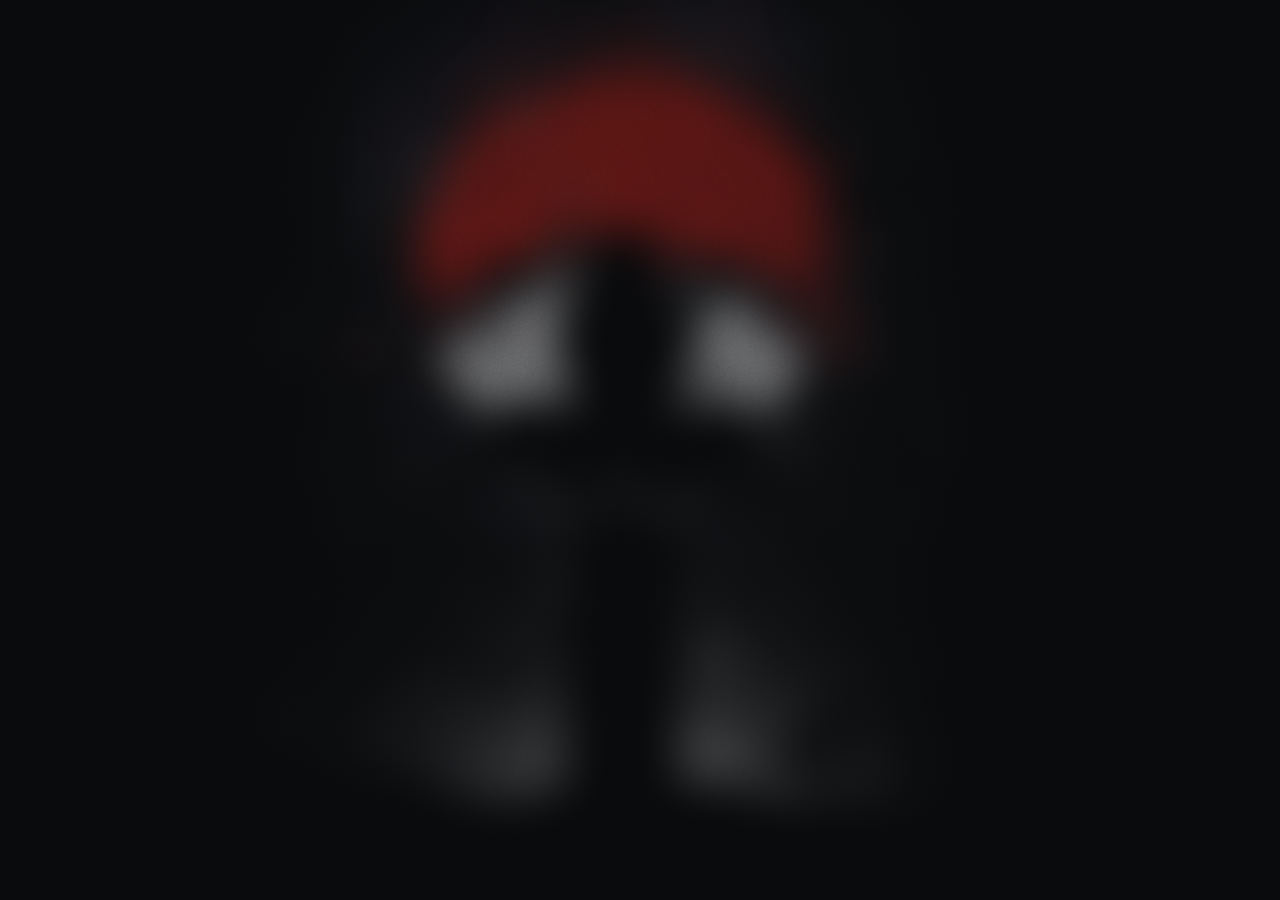
==== commit 48d8b4c7: "Update" ====
--- a/index.html
+++ b/index.html
@@ -1,12 +1,7 @@
 <!DOCTYPE HTML>
-<!--
-	Dimension by HTML5 UP
-	html5up.net | @ajlkn
-	Free for personal and commercial use under the CCA 3.0 license (html5up.net/license)
--->
 <html>
 	<head>
-		<title>Dimension by HTML5 UP</title>
+		<title>Dwarker</title>
 		<meta charset="utf-8" />
 		<meta name="viewport" content="width=device-width, initial-scale=1, user-scalable=no" />
 		<link rel="stylesheet" href="assets/css/main.css" />
@@ -32,7 +27,6 @@
 							<ul>
 								<li><a href="#intro">Intro</a></li>
 								<li><a href="#work">Work</a></li>
-								<!--<li><a href="#elements">Elements</a></li>-->
 							</ul>
 						</nav>
 					</header>
@@ -51,251 +45,6 @@
 								<h2 class="major">Work</h2>
 								<p>You can find all of my projects at my <a href="https://github.com/bdwarker">github profile.</a></p>
 							</article>
-
-						<!-- Elements -->
-							<article id="elements">
-								<h2 class="major">Elements</h2>
-
-								<section>
-									<h3 class="major">Text</h3>
-									<p>This is <b>bold</b> and this is <strong>strong</strong>. This is <i>italic</i> and this is <em>emphasized</em>.
-									This is <sup>superscript</sup> text and this is <sub>subscript</sub> text.
-									This is <u>underlined</u> and this is code: <code>for (;;) { ... }</code>. Finally, <a href="#">this is a link</a>.</p>
-									<hr />
-									<h2>Heading Level 2</h2>
-									<h3>Heading Level 3</h3>
-									<h4>Heading Level 4</h4>
-									<h5>Heading Level 5</h5>
-									<h6>Heading Level 6</h6>
-									<hr />
-									<h4>Blockquote</h4>
-									<blockquote>Fringilla nisl. Donec accumsan interdum nisi, quis tincidunt felis sagittis eget tempus euismod. Vestibulum ante ipsum primis in faucibus vestibulum. Blandit adipiscing eu felis iaculis volutpat ac adipiscing accumsan faucibus. Vestibulum ante ipsum primis in faucibus lorem ipsum dolor sit amet nullam adipiscing eu felis.</blockquote>
-									<h4>Preformatted</h4>
-									<pre><code>i = 0;
-
-while (!deck.isInOrder()) {
-    print 'Iteration ' + i;
-    deck.shuffle();
-    i++;
-}
-
-print 'It took ' + i + ' iterations to sort the deck.';</code></pre>
-								</section>
-
-								<section>
-									<h3 class="major">Lists</h3>
-
-									<h4>Unordered</h4>
-									<ul>
-										<li>Dolor pulvinar etiam.</li>
-										<li>Sagittis adipiscing.</li>
-										<li>Felis enim feugiat.</li>
-									</ul>
-
-									<h4>Alternate</h4>
-									<ul class="alt">
-										<li>Dolor pulvinar etiam.</li>
-										<li>Sagittis adipiscing.</li>
-										<li>Felis enim feugiat.</li>
-									</ul>
-
-									<h4>Ordered</h4>
-									<ol>
-										<li>Dolor pulvinar etiam.</li>
-										<li>Etiam vel felis viverra.</li>
-										<li>Felis enim feugiat.</li>
-										<li>Dolor pulvinar etiam.</li>
-										<li>Etiam vel felis lorem.</li>
-										<li>Felis enim et feugiat.</li>
-									</ol>
-									<h4>Icons</h4>
-									<ul class="icons">
-										<li><a href="#" class="icon brands fa-twitter"><span class="label">Twitter</span></a></li>
-										<li><a href="#" class="icon brands fa-facebook-f"><span class="label">Facebook</span></a></li>
-										<li><a href="#" class="icon brands fa-instagram"><span class="label">Instagram</span></a></li>
-										<li><a href="#" class="icon brands fa-github"><span class="label">Github</span></a></li>
-									</ul>
-
-									<h4>Actions</h4>
-									<ul class="actions">
-										<li><a href="#" class="button primary">Default</a></li>
-										<li><a href="#" class="button">Default</a></li>
-									</ul>
-									<ul class="actions stacked">
-										<li><a href="#" class="button primary">Default</a></li>
-										<li><a href="#" class="button">Default</a></li>
-									</ul>
-								</section>
-
-								<section>
-									<h3 class="major">Table</h3>
-									<h4>Default</h4>
-									<div class="table-wrapper">
-										<table>
-											<thead>
-												<tr>
-													<th>Name</th>
-													<th>Description</th>
-													<th>Price</th>
-												</tr>
-											</thead>
-											<tbody>
-												<tr>
-													<td>Item One</td>
-													<td>Ante turpis integer aliquet porttitor.</td>
-													<td>29.99</td>
-												</tr>
-												<tr>
-													<td>Item Two</td>
-													<td>Vis ac commodo adipiscing arcu aliquet.</td>
-													<td>19.99</td>
-												</tr>
-												<tr>
-													<td>Item Three</td>
-													<td> Morbi faucibus arcu accumsan lorem.</td>
-													<td>29.99</td>
-												</tr>
-												<tr>
-													<td>Item Four</td>
-													<td>Vitae integer tempus condimentum.</td>
-													<td>19.99</td>
-												</tr>
-												<tr>
-													<td>Item Five</td>
-													<td>Ante turpis integer aliquet porttitor.</td>
-													<td>29.99</td>
-												</tr>
-											</tbody>
-											<tfoot>
-												<tr>
-													<td colspan="2"></td>
-													<td>100.00</td>
-												</tr>
-											</tfoot>
-										</table>
-									</div>
-
-									<h4>Alternate</h4>
-									<div class="table-wrapper">
-										<table class="alt">
-											<thead>
-												<tr>
-													<th>Name</th>
-													<th>Description</th>
-													<th>Price</th>
-												</tr>
-											</thead>
-											<tbody>
-												<tr>
-													<td>Item One</td>
-													<td>Ante turpis integer aliquet porttitor.</td>
-													<td>29.99</td>
-												</tr>
-												<tr>
-													<td>Item Two</td>
-													<td>Vis ac commodo adipiscing arcu aliquet.</td>
-													<td>19.99</td>
-												</tr>
-												<tr>
-													<td>Item Three</td>
-													<td> Morbi faucibus arcu accumsan lorem.</td>
-													<td>29.99</td>
-												</tr>
-												<tr>
-													<td>Item Four</td>
-													<td>Vitae integer tempus condimentum.</td>
-													<td>19.99</td>
-												</tr>
-												<tr>
-													<td>Item Five</td>
-													<td>Ante turpis integer aliquet porttitor.</td>
-													<td>29.99</td>
-												</tr>
-											</tbody>
-											<tfoot>
-												<tr>
-													<td colspan="2"></td>
-													<td>100.00</td>
-												</tr>
-											</tfoot>
-										</table>
-									</div>
-								</section>
-
-								<section>
-									<h3 class="major">Buttons</h3>
-									<ul class="actions">
-										<li><a href="#" class="button primary">Primary</a></li>
-										<li><a href="#" class="button">Default</a></li>
-									</ul>
-									<ul class="actions">
-										<li><a href="#" class="button">Default</a></li>
-										<li><a href="#" class="button small">Small</a></li>
-									</ul>
-									<ul class="actions">
-										<li><a href="#" class="button primary icon solid fa-download">Icon</a></li>
-										<li><a href="#" class="button icon solid fa-download">Icon</a></li>
-									</ul>
-									<ul class="actions">
-										<li><span class="button primary disabled">Disabled</span></li>
-										<li><span class="button disabled">Disabled</span></li>
-									</ul>
-								</section>
-
-								<section>
-									<h3 class="major">Form</h3>
-									<form method="post" action="#">
-										<div class="fields">
-											<div class="field half">
-												<label for="demo-name">Name</label>
-												<input type="text" name="demo-name" id="demo-name" value="" placeholder="Jane Doe" />
-											</div>
-											<div class="field half">
-												<label for="demo-email">Email</label>
-												<input type="email" name="demo-email" id="demo-email" value="" placeholder="jane@untitled.tld" />
-											</div>
-											<div class="field">
-												<label for="demo-category">Category</label>
-												<select name="demo-category" id="demo-category">
-													<option value="">-</option>
-													<option value="1">Manufacturing</option>
-													<option value="1">Shipping</option>
-													<option value="1">Administration</option>
-													<option value="1">Human Resources</option>
-												</select>
-											</div>
-											<div class="field half">
-												<input type="radio" id="demo-priority-low" name="demo-priority" checked>
-												<label for="demo-priority-low">Low</label>
-											</div>
-											<div class="field half">
-												<input type="radio" id="demo-priority-high" name="demo-priority">
-												<label for="demo-priority-high">High</label>
-											</div>
-											<div class="field half">
-												<input type="checkbox" id="demo-copy" name="demo-copy">
-												<label for="demo-copy">Email me a copy</label>
-											</div>
-											<div class="field half">
-												<input type="checkbox" id="demo-human" name="demo-human" checked>
-												<label for="demo-human">Not a robot</label>
-											</div>
-											<div class="field">
-												<label for="demo-message">Message</label>
-												<textarea name="demo-message" id="demo-message" placeholder="Enter your message" rows="6"></textarea>
-											</div>
-										</div>
-										<ul class="actions">
-											<li><input type="submit" value="Send Message" class="primary" /></li>
-											<li><input type="reset" value="Reset" /></li>
-										</ul>
-									</form>
-								</section>
-
-							</article>
-
-					</div>
-
 				<!-- Footer -->
 					<footer id="footer">
 						<p class="copyright">&copy; Dwarker</p>
